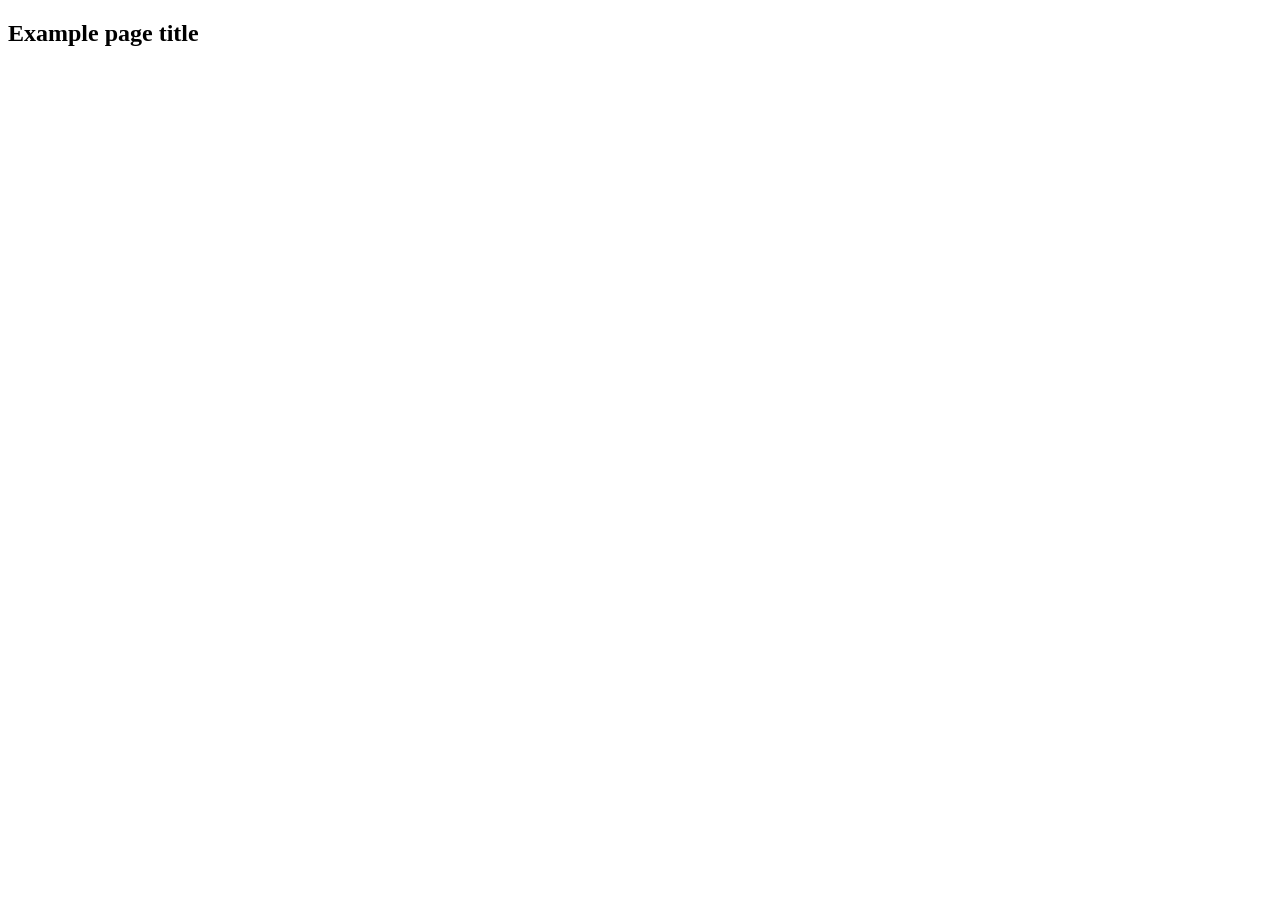
==== src/index.html @ cf1ddd27 "Initial commit" ====
<!DOCTYPE html>
<html lang="en">
  <head>
    <meta charset="UTF-8" />
    <link rel="icon" type="image/svg+xml" href="/favicon.svg" />
    <meta name="viewport" content="width=device-width, initial-scale=1.0" />
    <title>Vanilla App Template</title>
    <link rel="stylesheet" href="./css/styles.css" />
  </head>
  <body>
    <load ="partials/header.html" />

    <section>
      <h1>Example page title</h1>
      <!-- Path to images as from index.html file -->
      <img src="./img/javascript.svg" alt="" />
    </section>

    <!-- Loads the specified .html file -->
    <load ="partials/vite-promo.html" />

    <script type="module" src="./main.js"></script>
  </body>
</html>
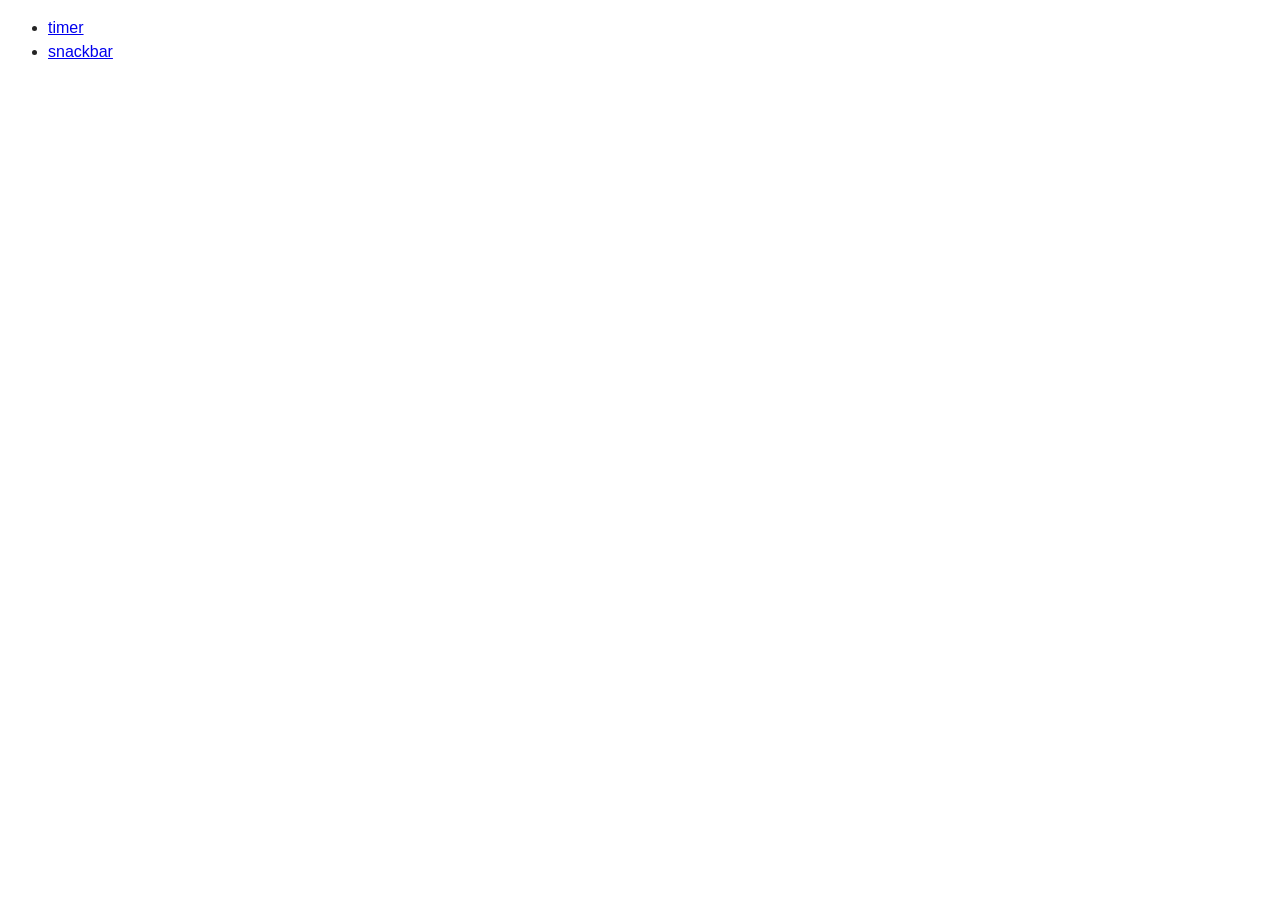
==== commit e249a933: "home work" ====
--- a/src/index.html
+++ b/src/index.html
@@ -8,17 +8,9 @@
     <link rel="stylesheet" href="./css/styles.css" />
   </head>
   <body>
-    <load ="partials/header.html" />
-
-    <section>
-      <h1>Example page title</h1>
-      <!-- Path to images as from index.html file -->
-      <img src="./img/javascript.svg" alt="" />
-    </section>
-
-    <!-- Loads the specified .html file -->
-    <load ="partials/vite-promo.html" />
-
-    <script type="module" src="./main.js"></script>
+    <ul>
+      <li><a href="./1-timer.html">timer</a></li>
+      <li><a href="./2-snackbar.html">snackbar</a></li>
+    </ul>
   </body>
 </html>
--- a/src/css/styles.css
+++ b/src/css/styles.css
@@ -0,0 +1,22 @@
+/**
+  |============================
+  | include css partials with
+  | default @import url()
+  |============================
+*/
+
+:root {
+  font-family: Inter, Avenir, Helvetica, Arial, sans-serif;
+  font-size: 16px;
+  line-height: 24px;
+  font-weight: 400;
+
+  color: #242424;
+  background-color: rgba(255, 255, 255, 0.87);
+
+  font-synthesis: none;
+  text-rendering: optimizeLegibility;
+  -webkit-font-smoothing: antialiased;
+  -moz-osx-font-smoothing: grayscale;
+  -webkit-text-size-adjust: 100%;
+}
